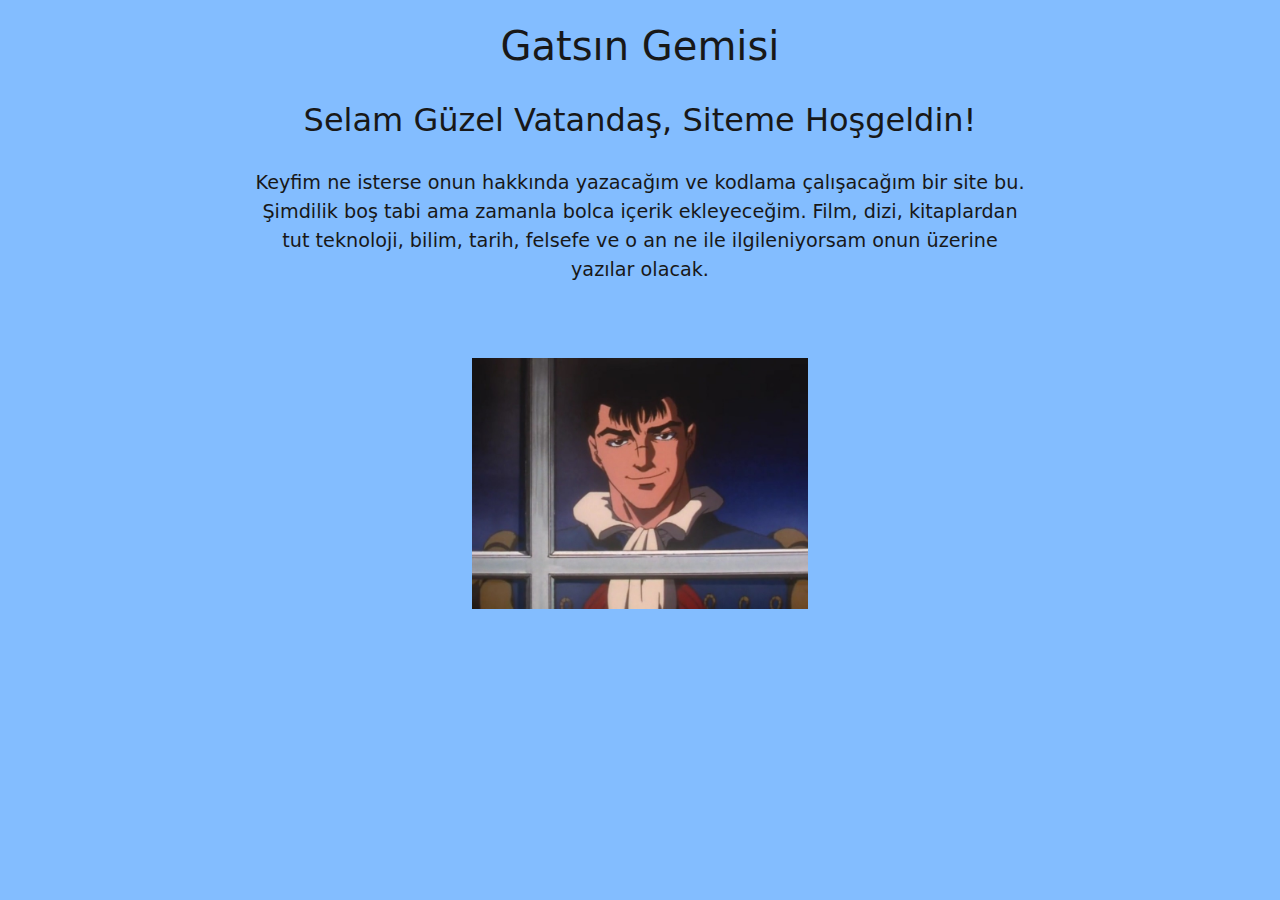
==== index.html @ 57d9f1a0 "Add files via upload" ====
<!DOCTYPE html>
<html lang="en">
<head>
    <meta charset="UTF-8">
    <meta name="viewport" content="width=device-width, initial-scale=1.0">
    <link href="https://cdn.jsdelivr.net/npm/bootstrap@5.3.3/dist/css/bootstrap.min.css" rel="stylesheet" integrity="sha384-QWTKZyjpPEjISv5WaRU9OFeRpok6YctnYmDr5pNlyT2bRjXh0JMhjY6hW+ALEwIH" crossorigin="anonymous">
    <link rel="stylesheet" href="style.css">
    <title>Gatsın Gemisi</title>
</head>
<body>
    <div class="container">
        <div class="row header-row">
            <div class="col">
                <div class="row siteName">
                    <h1>Gatsın Gemisi</h1>
                </div>
                <div class="row siteSubName">
                    <h2>Selam Güzel Vatandaş, Siteme Hoşgeldin!</h2>
                </div>
            </div>
        </div>
        <div class="row header-para-row">
            <p class="header-para">
                Keyfim ne isterse onun hakkında yazacağım ve kodlama çalışacağım bir site bu. Şimdilik boş tabi
                ama zamanla bolca içerik ekleyeceğim. Film, dizi, kitaplardan tut
                teknoloji, bilim, tarih, felsefe ve o an ne ile ilgileniyorsam onun üzerine yazılar olacak.
            </p>
        </div>
        <div class="row">
            <div class="gatsu">
                <img src="media/guts-smiling.jpg" alt="Guts Smiling.jpg" class="gatsu-img">
            </div>
        </div>
    </div>
    <script src="https://cdn.jsdelivr.net/npm/bootstrap@5.3.3/dist/js/bootstrap.bundle.min.js" integrity="sha384-YvpcrYf0tY3lHB60NNkmXc5s9fDVZLESaAA55NDzOxhy9GkcIdslK1eN7N6jIeHz" crossorigin="anonymous"></script>
</body>
</html>
---- style.css ----
* {
    box-sizing: border-box;
    overflow: hidden;
}

body, .container {
    height: 100vh;
    background-color: rgb(131, 189, 255);
    color: rgb(24, 24, 24);
}

.siteName {
    justify-content: center;
    padding: 2%;

}

.siteSubName {
    justify-content: center;
    padding-bottom: 2%;

}

.header-row {
    text-align: center;
}

.header-para-row {
    justify-content: center;
    align-items: center;
    text-align: center;
    font-size: 1.2em;
}

.header-para {
    width: 70%;
}

.gatsu {
    text-align: center;
    padding: 5%;
}

.gatsu-img {
    height: 40%;
}
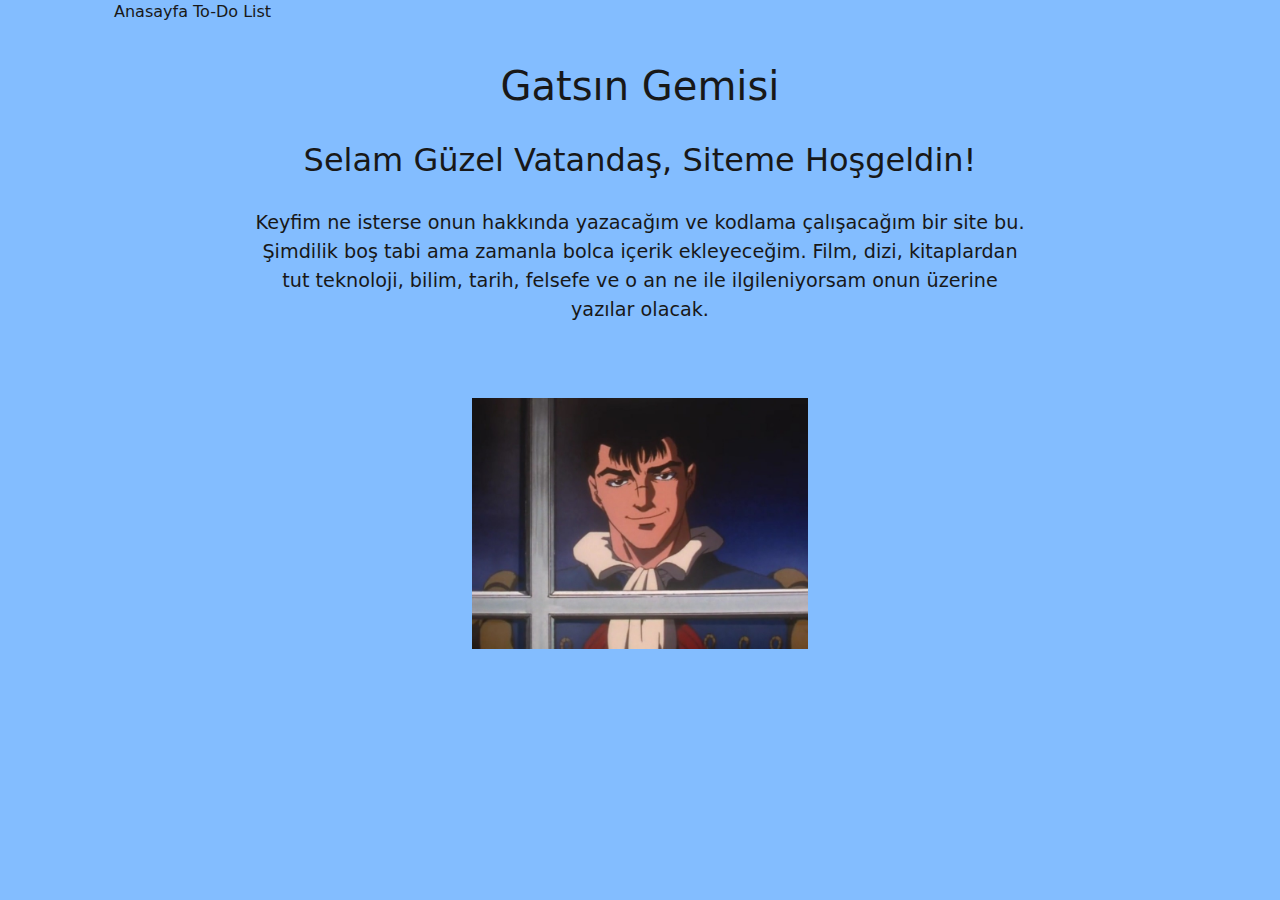
==== commit f2b0e74b: "todo added" ====
--- a/index.html
+++ b/index.html
@@ -9,6 +9,16 @@
 </head>
 <body>
     <div class="container">
+        <header>
+            <nav>
+                <li>
+                    <ul>
+                        <a href="index.html">Anasayfa</a>
+                        <a href="todo.html">To-Do List</a>
+                    </ul>
+                </li>
+            </nav>
+        </header>
         <div class="row header-row">
             <div class="col">
                 <div class="row siteName">
--- a/style.css
+++ b/style.css
@@ -7,6 +7,25 @@
     height: 100vh;
     background-color: rgb(131, 189, 255);
     color: rgb(24, 24, 24);
+}
+
+a {
+    text-decoration: none;
+    color: rgb(24, 24, 24);
+}
+
+.title-nav-item {
+    width: 100%;
+}
+
+.navbar {
+    text-align: center;
+    justify-content: left;
+    border-bottom: 1px solid black;
+}
+
+li {
+    display: inline;
 }
 
 .siteName {
